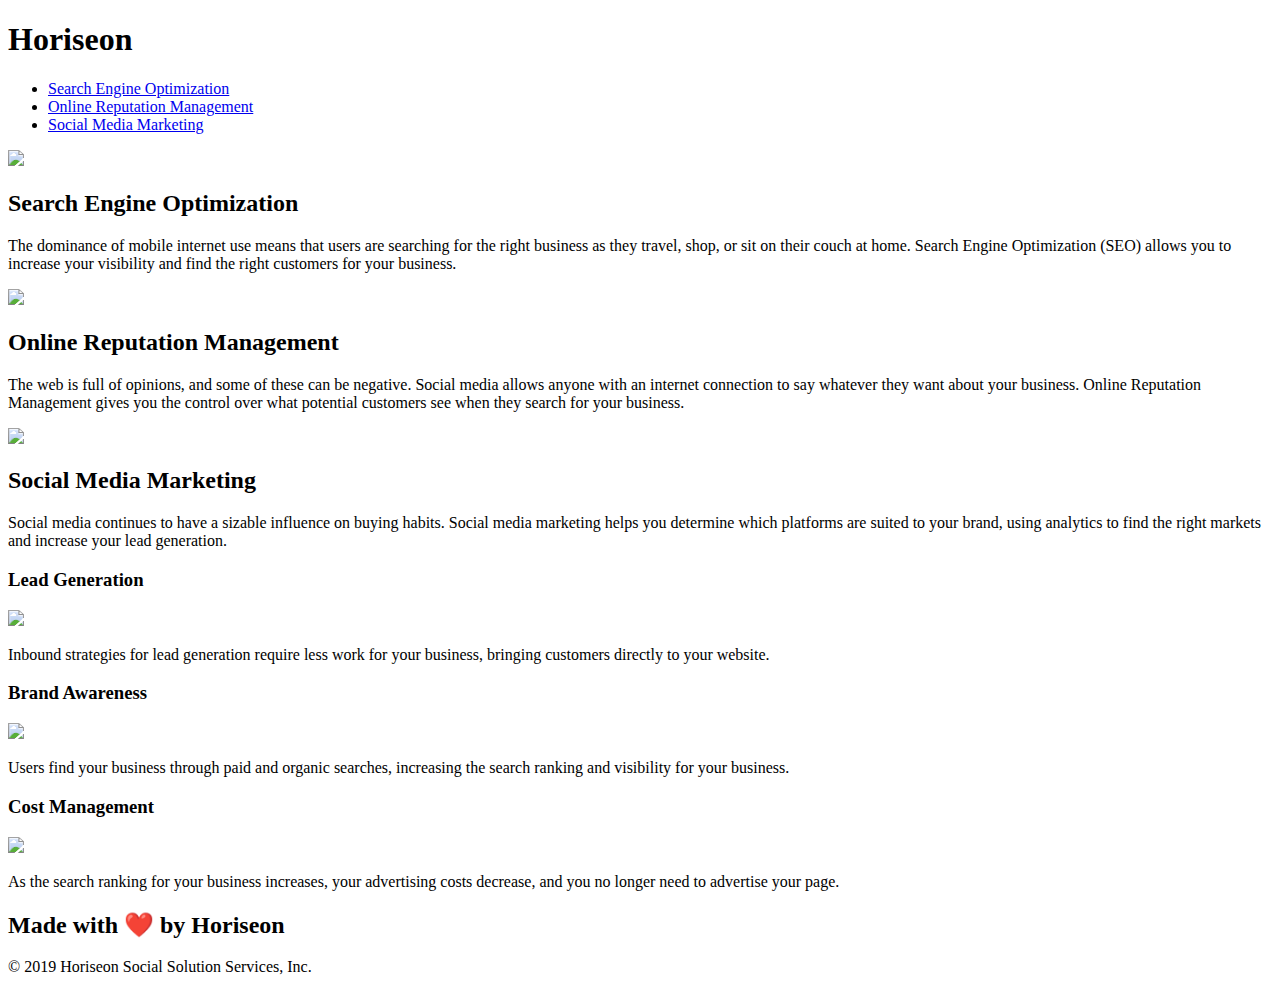
==== Develop/index.html @ 31481bd5 "fixed nav link and added semantic sections" ====
<!DOCTYPE html>
<html lang="en-us">
<head>
    <meta charset="UTF-8" />
    <link rel="stylesheet" href="./assets/css/style.css">
    <title>Horiseon</title>
</head>

<body>
    <header class="header">
        <h1>Hori<span class="seo">seo</span>n</h1>
        <div>
            <ul>
                <li>
                    <a href="#search-engine-optimization">Search Engine Optimization</a>
                </li>
                <li>
                    <a href="#online-reputation-management">Online Reputation Management</a>
                </li>
                <li>
                    <a href="#social-media-marketing">Social Media Marketing</a>
                </li>
            </ul>
        </div>
    </header>

    <section class="hero">
    </section>

    <section class="content">
        <div id="search-engine-optimization" class="search-engine-optimization">
            <img src="./assets/images/search-engine-optimization.jpg" class="float-left" />
            <h2>Search Engine Optimization</h2>
            <p>
                The dominance of mobile internet use means that users are searching for the right business as they travel, shop, or sit on their couch at home. Search Engine Optimization (SEO) allows you to increase your visibility and find the right customers for your business.
            </p>
        </div>
        <div id="online-reputation-management" class="online-reputation-management">
            <img src="./assets/images/online-reputation-management.jpg" class="float-right" />
            <h2>Online Reputation Management</h2>
            <p>
                The web is full of opinions, and some of these can be negative. Social media allows anyone with an internet connection to say whatever they want about your business. Online Reputation Management gives you the control over what potential customers see when they search for your business.
            </p>
        </div>
        <div id="social-media-marketing" class="social-media-marketing">
            <img src="./assets/images/social-media-marketing.jpg" class="float-left" />
            <h2>Social Media Marketing</h2>
            <p>
                Social media continues to have a sizable influence on buying habits. Social media marketing helps you determine which platforms are suited to your brand, using analytics to find the right markets and increase your lead generation.
            </p>
        </div>
    </section>

    <section class="benefits">
        <div class="benefit-lead">
            <h3>Lead Generation</h3>
            <img src="./assets/images/lead-generation.png" />
            <p>
                Inbound strategies for lead generation require less work for your business, bringing customers directly to your website.
            </p>
        </div>
        <div class="benefit-brand">
            <h3>Brand Awareness</h3>
            <img src="./assets/images/brand-awareness.png" />
            <p>
                Users find your business through paid and organic searches, increasing the search ranking and visibility for your business.
            </p>
        </div>
        <div class="benefit-cost">
            <h3>Cost Management</h3>
            <img src="./assets/images/cost-management.png" />
            <p>
                As the search ranking for your business increases, your advertising costs decrease, and you no longer need to advertise your page.
            </p>
        </div>
    </section>

    <footer class="footer">
        <h2>Made with ❤️️ by Horiseon</h2>
        <p>
            &copy; 2019 Horiseon Social Solution Services, Inc.
        </p>
    </footer>
</body>
</html>
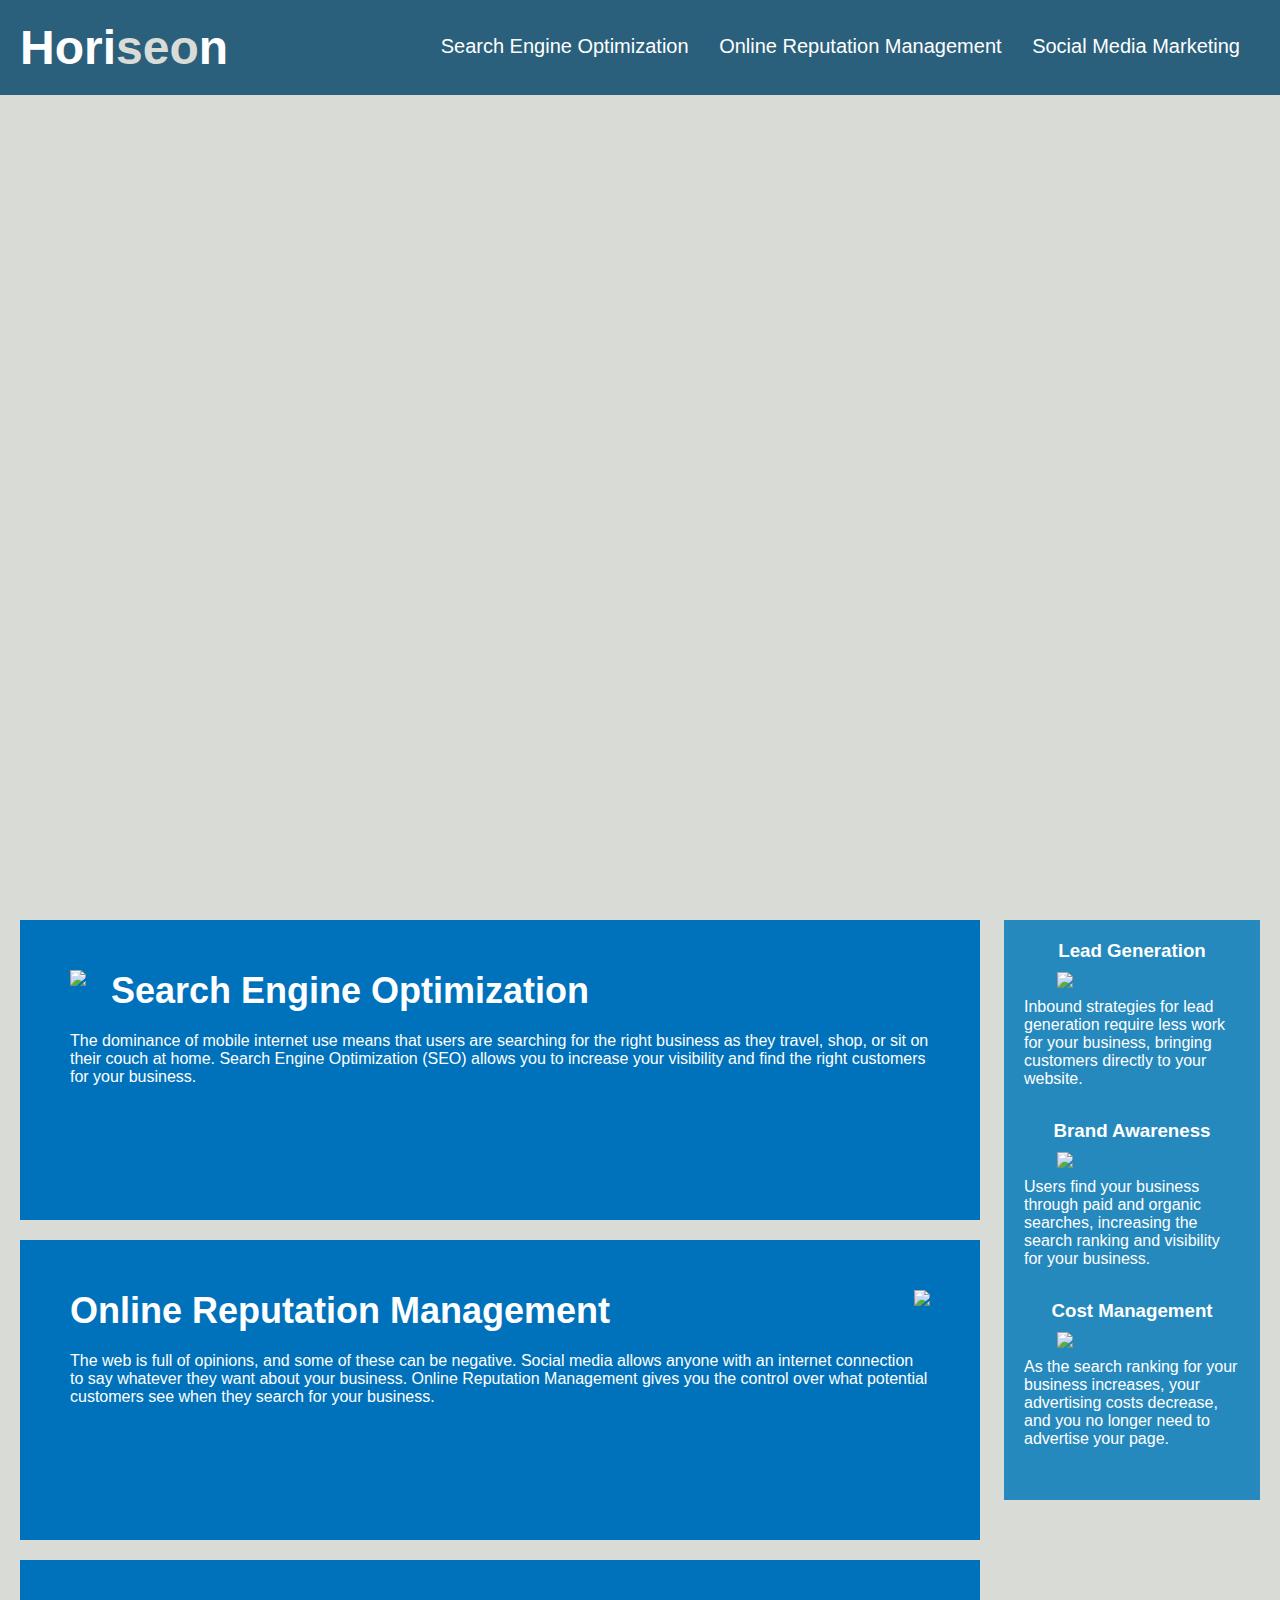
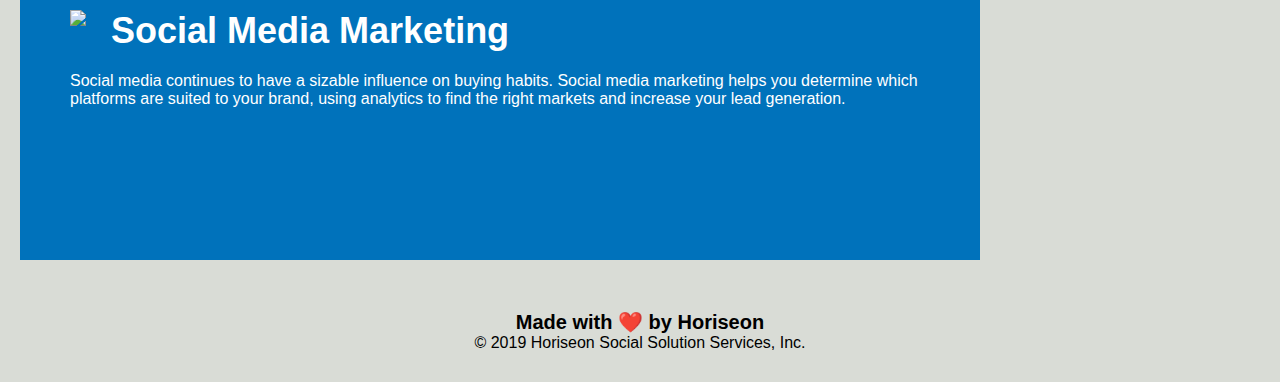
==== commit 6135edfd: "benefits and footer cleanup" ====
--- a/Develop/index.html
+++ b/Develop/index.html
@@ -28,45 +28,46 @@
     </section>
 
     <section class="content">
-        <div id="search-engine-optimization" class="search-engine-optimization">
+        <article id="search-engine-optimization" class="search-engine-optimization">
             <img src="./assets/images/search-engine-optimization.jpg" class="float-left" />
             <h2>Search Engine Optimization</h2>
             <p>
                 The dominance of mobile internet use means that users are searching for the right business as they travel, shop, or sit on their couch at home. Search Engine Optimization (SEO) allows you to increase your visibility and find the right customers for your business.
             </p>
-        </div>
-        <div id="online-reputation-management" class="online-reputation-management">
+        </article>
+        <article id="online-reputation-management" class="online-reputation-management">
             <img src="./assets/images/online-reputation-management.jpg" class="float-right" />
             <h2>Online Reputation Management</h2>
             <p>
                 The web is full of opinions, and some of these can be negative. Social media allows anyone with an internet connection to say whatever they want about your business. Online Reputation Management gives you the control over what potential customers see when they search for your business.
             </p>
-        </div>
-        <div id="social-media-marketing" class="social-media-marketing">
+        </article>
+        <article id="social-media-marketing" class="social-media-marketing">
             <img src="./assets/images/social-media-marketing.jpg" class="float-left" />
             <h2>Social Media Marketing</h2>
             <p>
                 Social media continues to have a sizable influence on buying habits. Social media marketing helps you determine which platforms are suited to your brand, using analytics to find the right markets and increase your lead generation.
             </p>
-        </div>
+        </article>
     </section>
 
+    <!--benefits section right sidebar-->
     <section class="benefits">
-        <div class="benefit-lead">
+        <div>
             <h3>Lead Generation</h3>
             <img src="./assets/images/lead-generation.png" />
             <p>
                 Inbound strategies for lead generation require less work for your business, bringing customers directly to your website.
             </p>
         </div>
-        <div class="benefit-brand">
+        <div>
             <h3>Brand Awareness</h3>
             <img src="./assets/images/brand-awareness.png" />
             <p>
                 Users find your business through paid and organic searches, increasing the search ranking and visibility for your business.
             </p>
         </div>
-        <div class="benefit-cost">
+        <div>
             <h3>Cost Management</h3>
             <img src="./assets/images/cost-management.png" />
             <p>
@@ -75,7 +76,8 @@
         </div>
     </section>
 
-    <footer class="footer">
+    <!--footer section-->
+    <footer>
         <h2>Made with ❤️️ by Horiseon</h2>
         <p>
             &copy; 2019 Horiseon Social Solution Services, Inc.
--- a/Develop/assets/css/style.css
+++ b/Develop/assets/css/style.css
@@ -0,0 +1,168 @@
+* {
+    box-sizing: border-box;
+    padding: 0;
+    margin: 0;
+}
+
+body {
+    background-color: #d9dcd6;
+}
+
+.header {
+    padding: 20px;
+    font-family: 'Trebuchet MS', 'Lucida Sans Unicode', 'Lucida Grande', 'Lucida Sans', Arial, sans-serif;
+    background-color: #2a607c;
+    color: #ffffff;
+}
+
+.header h1 {
+    display: inline-block;
+    font-size: 48px;
+}
+
+.header h1 .seo {
+    color: #d9dcd6;
+}
+
+.header div {
+    padding-top: 15px;
+    margin-right: 20px;
+    float: right;
+    font-family: 'Gill Sans', 'Gill Sans MT', Calibri, 'Trebuchet MS', sans-serif;
+    font-size: 20px;
+}
+
+.header div ul {
+    list-style-type: none;
+}
+
+.header div ul li {
+    display: inline-block;
+    margin-left: 25px;
+}
+
+a {
+    color: #ffffff;
+    text-decoration: none;
+}
+
+p {
+    font-size: 16px;
+}
+
+.hero {
+    height: 800px;
+    width: 100%;
+    margin-bottom: 25px;
+    background-image: url("../images/digital-marketing-meeting.jpg");
+    background-size: cover;
+    background-position: center;
+}
+
+.float-left {
+    float: left;
+    margin-right: 25px;
+}
+
+.float-right {
+    float: right;
+    margin-left: 25px;
+}
+
+.content {
+    width: 75%;
+    display: inline-block;
+    margin-left: 20px;
+}
+
+.search-engine-optimization {
+    margin-bottom: 20px;
+    padding: 50px;
+    height: 300px;
+    font-family: 'Gill Sans', 'Gill Sans MT', Calibri, 'Trebuchet MS', sans-serif;
+    background-color: #0072bb;
+    color: #ffffff;
+}
+
+.online-reputation-management {
+    margin-bottom: 20px;
+    padding: 50px;
+    height: 300px;
+    font-family: 'Gill Sans', 'Gill Sans MT', Calibri, 'Trebuchet MS', sans-serif;
+    background-color: #0072bb;
+    color: #ffffff;
+}
+
+.social-media-marketing {
+    margin-bottom: 20px;
+    padding: 50px;
+    height: 300px;
+    font-family: 'Gill Sans', 'Gill Sans MT', Calibri, 'Trebuchet MS', sans-serif;
+    background-color: #0072bb;
+    color: #ffffff;
+}
+
+.search-engine-optimization img {
+    max-height: 200px;
+}
+
+.online-reputation-management img {
+    max-height: 200px;
+}
+
+.social-media-marketing img {
+    max-height: 200px;
+}
+
+.search-engine-optimization h2 {
+    margin-bottom: 20px;
+    font-size: 36px;
+}
+
+.online-reputation-management h2 {
+    margin-bottom: 20px;
+    font-size: 36px;
+}
+
+.social-media-marketing h2 {
+    margin-bottom: 20px;
+    font-size: 36px;
+}
+
+.benefits {
+    margin-right: 20px;
+    padding: 20px;
+    clear: both;
+    float: right;
+    width: 20%;
+    height: 100%;
+    font-family: 'Gill Sans', 'Gill Sans MT', Calibri, 'Trebuchet MS', sans-serif;
+    background-color: #2589bd;
+}
+
+.benefits div {
+    margin-bottom: 32px;
+    color: #ffffff;
+}
+
+.benefits h3 {
+    margin-bottom: 10px;
+    text-align: center;
+}
+
+.benefits img {
+    display: block;
+    margin: 10px auto;
+    max-width: 150px;
+}
+
+footer {
+    padding: 30px;
+    clear: both;
+    font-family: 'Trebuchet MS', 'Lucida Sans Unicode', 'Lucida Grande', 'Lucida Sans', Arial, sans-serif;
+    text-align: center;
+}
+
+footer h2 {
+    font-size: 20px;
+}
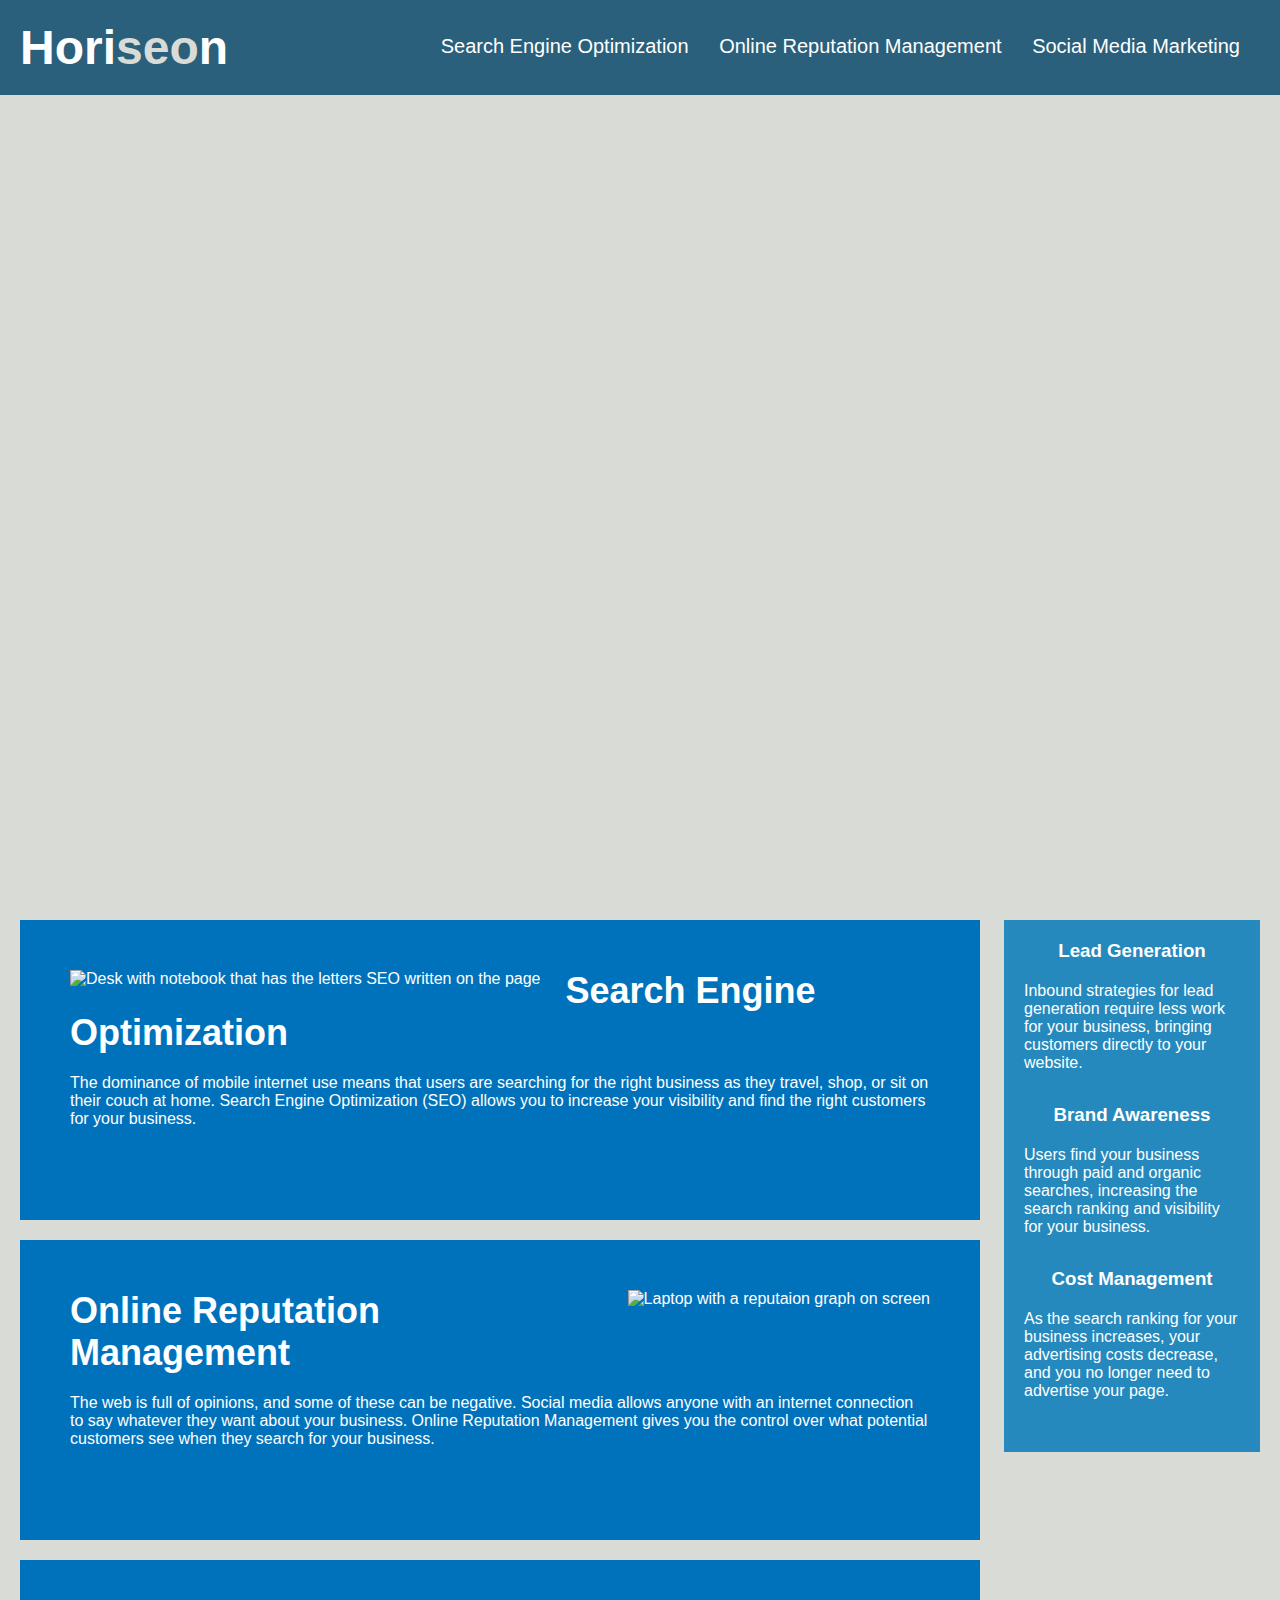
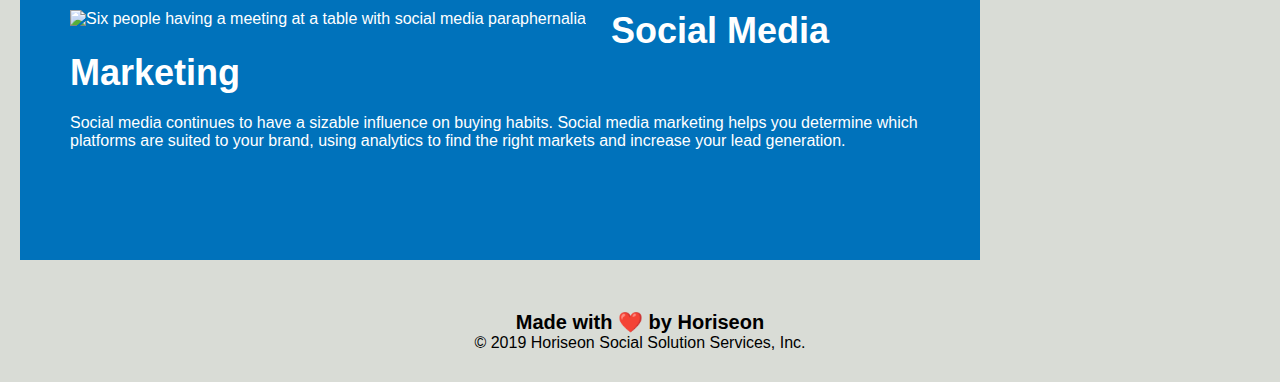
==== commit 2d3c3c4a: "img alt attributes" ====
--- a/Develop/index.html
+++ b/Develop/index.html
@@ -7,7 +7,8 @@
 </head>
 
 <body>
-    <header class="header">
+    <!--"header" section-->
+    <header>
         <h1>Hori<span class="seo">seo</span>n</h1>
         <div>
             <ul>
@@ -24,26 +25,28 @@
         </div>
     </header>
 
+    <!--"hero" section-->
     <section class="hero">
     </section>
 
+    <!--"content" section-->
     <section class="content">
-        <article id="search-engine-optimization" class="search-engine-optimization">
-            <img src="./assets/images/search-engine-optimization.jpg" class="float-left" />
+        <article id="search-engine-optimization" class="content-box">
+            <img src="./assets/images/search-engine-optimization.jpg" alt="Desk with notebook that has the letters SEO written on the page" class="float-left" />
             <h2>Search Engine Optimization</h2>
             <p>
                 The dominance of mobile internet use means that users are searching for the right business as they travel, shop, or sit on their couch at home. Search Engine Optimization (SEO) allows you to increase your visibility and find the right customers for your business.
             </p>
         </article>
-        <article id="online-reputation-management" class="online-reputation-management">
-            <img src="./assets/images/online-reputation-management.jpg" class="float-right" />
+        <article id="online-reputation-management" class="content-box">
+            <img src="./assets/images/online-reputation-management.jpg" alt="Laptop with a reputaion graph on screen" class="float-right" />
             <h2>Online Reputation Management</h2>
             <p>
                 The web is full of opinions, and some of these can be negative. Social media allows anyone with an internet connection to say whatever they want about your business. Online Reputation Management gives you the control over what potential customers see when they search for your business.
             </p>
         </article>
-        <article id="social-media-marketing" class="social-media-marketing">
-            <img src="./assets/images/social-media-marketing.jpg" class="float-left" />
+        <article id="social-media-marketing" class="content-box">
+            <img src="./assets/images/social-media-marketing.jpg" alt="Six people having a meeting at a table with social media paraphernalia" class="float-left" />
             <h2>Social Media Marketing</h2>
             <p>
                 Social media continues to have a sizable influence on buying habits. Social media marketing helps you determine which platforms are suited to your brand, using analytics to find the right markets and increase your lead generation.
@@ -51,32 +54,32 @@
         </article>
     </section>
 
-    <!--benefits section right sidebar-->
+    <!--"benefits" section - right sidebar-->
     <section class="benefits">
         <div>
             <h3>Lead Generation</h3>
-            <img src="./assets/images/lead-generation.png" />
+            <img src="./assets/images/lead-generation.png" alt="" />
             <p>
                 Inbound strategies for lead generation require less work for your business, bringing customers directly to your website.
             </p>
         </div>
         <div>
             <h3>Brand Awareness</h3>
-            <img src="./assets/images/brand-awareness.png" />
+            <img src="./assets/images/brand-awareness.png" alt="" />
             <p>
                 Users find your business through paid and organic searches, increasing the search ranking and visibility for your business.
             </p>
         </div>
         <div>
             <h3>Cost Management</h3>
-            <img src="./assets/images/cost-management.png" />
+            <img src="./assets/images/cost-management.png" alt="" />
             <p>
                 As the search ranking for your business increases, your advertising costs decrease, and you no longer need to advertise your page.
             </p>
         </div>
     </section>
 
-    <!--footer section-->
+    <!--"footer" section-->
     <footer>
         <h2>Made with ❤️️ by Horiseon</h2>
         <p>
--- a/Develop/assets/css/style.css
+++ b/Develop/assets/css/style.css
@@ -1,3 +1,4 @@
+/* universal styling */
 * {
     box-sizing: border-box;
     padding: 0;
@@ -6,25 +7,27 @@
 
 body {
     background-color: #d9dcd6;
+    font-size: 16px;
 }
 
-.header {
+/* header section styling */
+header {
     padding: 20px;
     font-family: 'Trebuchet MS', 'Lucida Sans Unicode', 'Lucida Grande', 'Lucida Sans', Arial, sans-serif;
     background-color: #2a607c;
     color: #ffffff;
 }
 
-.header h1 {
+header h1 {
     display: inline-block;
     font-size: 48px;
 }
 
-.header h1 .seo {
+header h1 .seo {
     color: #d9dcd6;
 }
 
-.header div {
+header div {
     padding-top: 15px;
     margin-right: 20px;
     float: right;
@@ -32,24 +35,21 @@
     font-size: 20px;
 }
 
-.header div ul {
+header div ul {
     list-style-type: none;
 }
 
-.header div ul li {
+header div ul li {
     display: inline-block;
     margin-left: 25px;
 }
 
-a {
+header div ul li a {
     color: #ffffff;
     text-decoration: none;
 }
 
-p {
-    font-size: 16px;
-}
-
+/* "hero" section styling */
 .hero {
     height: 800px;
     width: 100%;
@@ -59,6 +59,7 @@
     background-position: center;
 }
 
+/* "content" section styling */
 .float-left {
     float: left;
     margin-right: 25px;
@@ -75,7 +76,7 @@
     margin-left: 20px;
 }
 
-.search-engine-optimization {
+.content-box {
     margin-bottom: 20px;
     padding: 50px;
     height: 300px;
@@ -84,51 +85,16 @@
     color: #ffffff;
 }
 
-.online-reputation-management {
-    margin-bottom: 20px;
-    padding: 50px;
-    height: 300px;
-    font-family: 'Gill Sans', 'Gill Sans MT', Calibri, 'Trebuchet MS', sans-serif;
-    background-color: #0072bb;
-    color: #ffffff;
-}
-
-.social-media-marketing {
-    margin-bottom: 20px;
-    padding: 50px;
-    height: 300px;
-    font-family: 'Gill Sans', 'Gill Sans MT', Calibri, 'Trebuchet MS', sans-serif;
-    background-color: #0072bb;
-    color: #ffffff;
-}
-
-.search-engine-optimization img {
+.content-box img {
     max-height: 200px;
 }
 
-.online-reputation-management img {
-    max-height: 200px;
-}
-
-.social-media-marketing img {
-    max-height: 200px;
-}
-
-.search-engine-optimization h2 {
+.content-box h2 {
     margin-bottom: 20px;
     font-size: 36px;
 }
 
-.online-reputation-management h2 {
-    margin-bottom: 20px;
-    font-size: 36px;
-}
-
-.social-media-marketing h2 {
-    margin-bottom: 20px;
-    font-size: 36px;
-}
-
+/* benefits section styling */
 .benefits {
     margin-right: 20px;
     padding: 20px;
@@ -156,6 +122,7 @@
     max-width: 150px;
 }
 
+/* footer section styling */
 footer {
     padding: 30px;
     clear: both;
